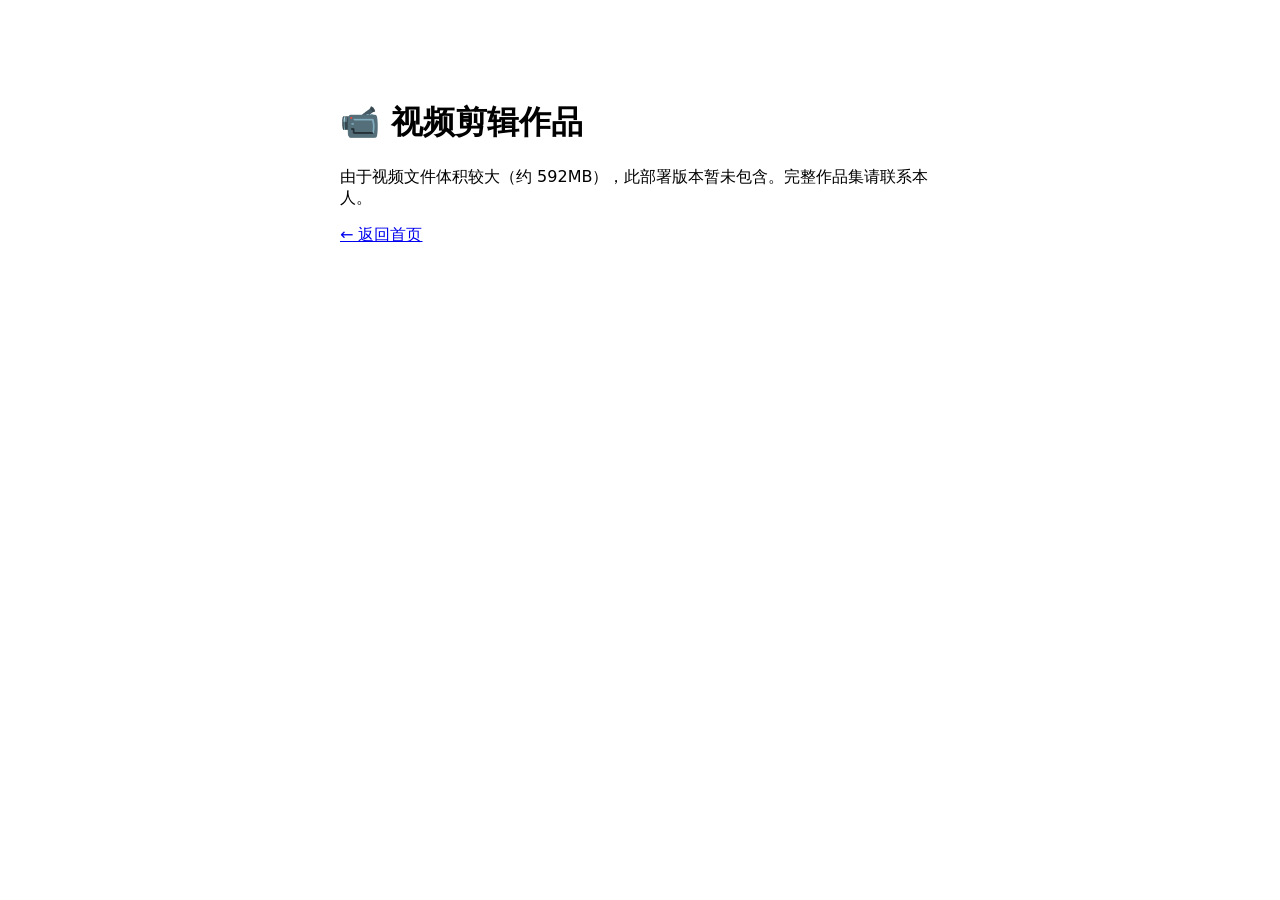
==== spjj/index.html @ e592f5d9 "deploy: spjj/index.html (2026-08-03T19:22)" ====
<!doctype html><meta charset="utf-8"><title>视频剪辑作品</title><body style="font-family:system-ui;max-width:600px;margin:60px auto;padding:20px"><h1>📹 视频剪辑作品</h1><p>由于视频文件体积较大（约 592MB），此部署版本暂未包含。完整作品集请联系本人。</p><p><a href="..">← 返回首页</a></p></body>
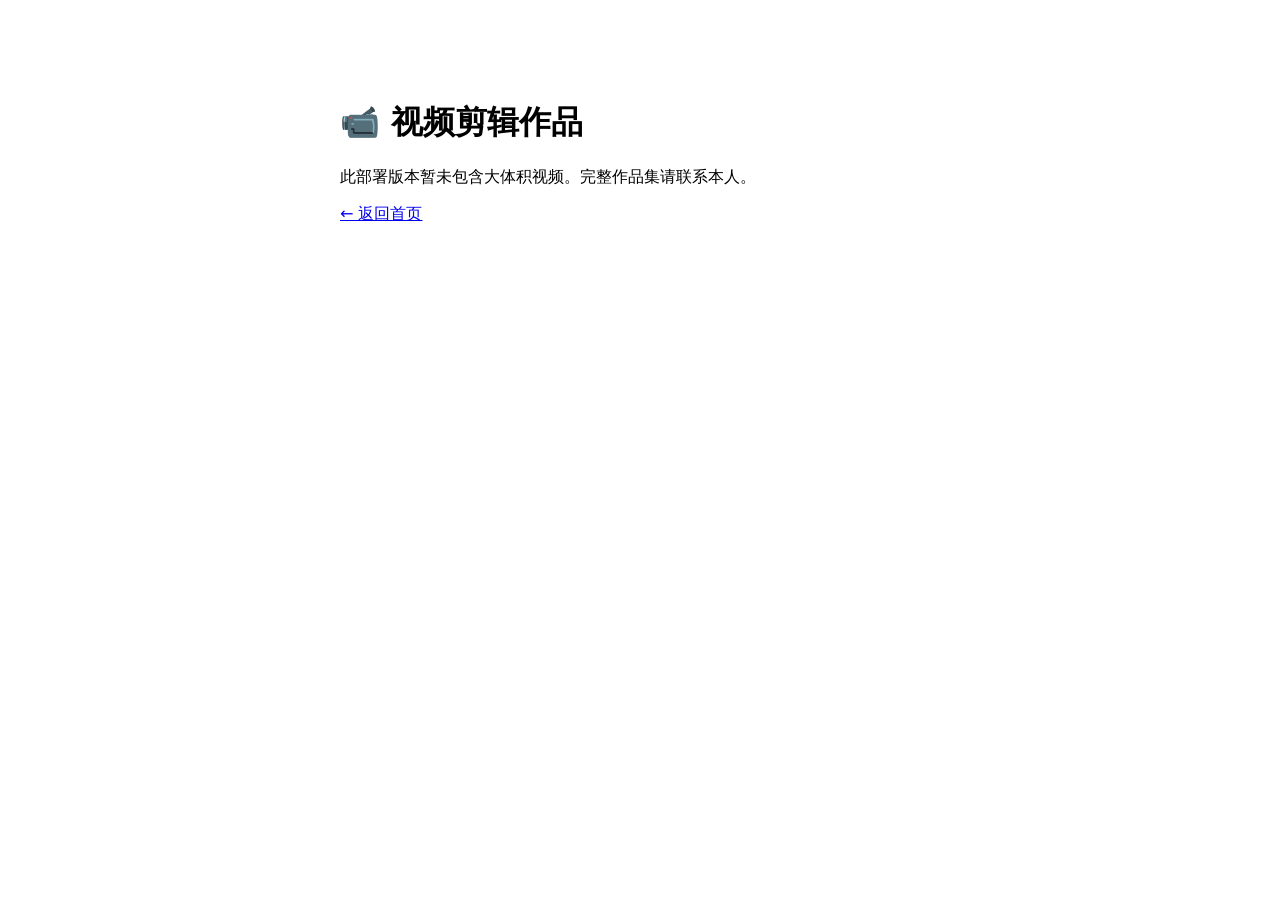
==== commit afe19921: "deploy: spjj/index.html (2026-08-04T04:46)" ====
--- a/spjj/index.html
+++ b/spjj/index.html
@@ -1 +1 @@
-<!doctype html><meta charset="utf-8"><title>视频剪辑作品</title><body style="font-family:system-ui;max-width:600px;margin:60px auto;padding:20px"><h1>📹 视频剪辑作品</h1><p>由于视频文件体积较大（约 592MB），此部署版本暂未包含。完整作品集请联系本人。</p><p><a href="..">← 返回首页</a></p></body>+<!doctype html><meta charset="utf-8"><title>视频剪辑作品</title><body style="font-family:system-ui;max-width:600px;margin:60px auto;padding:20px"><h1>📹 视频剪辑作品</h1><p>此部署版本暂未包含大体积视频。完整作品集请联系本人。</p><p><a href="/">← 返回首页</a></p></body>
